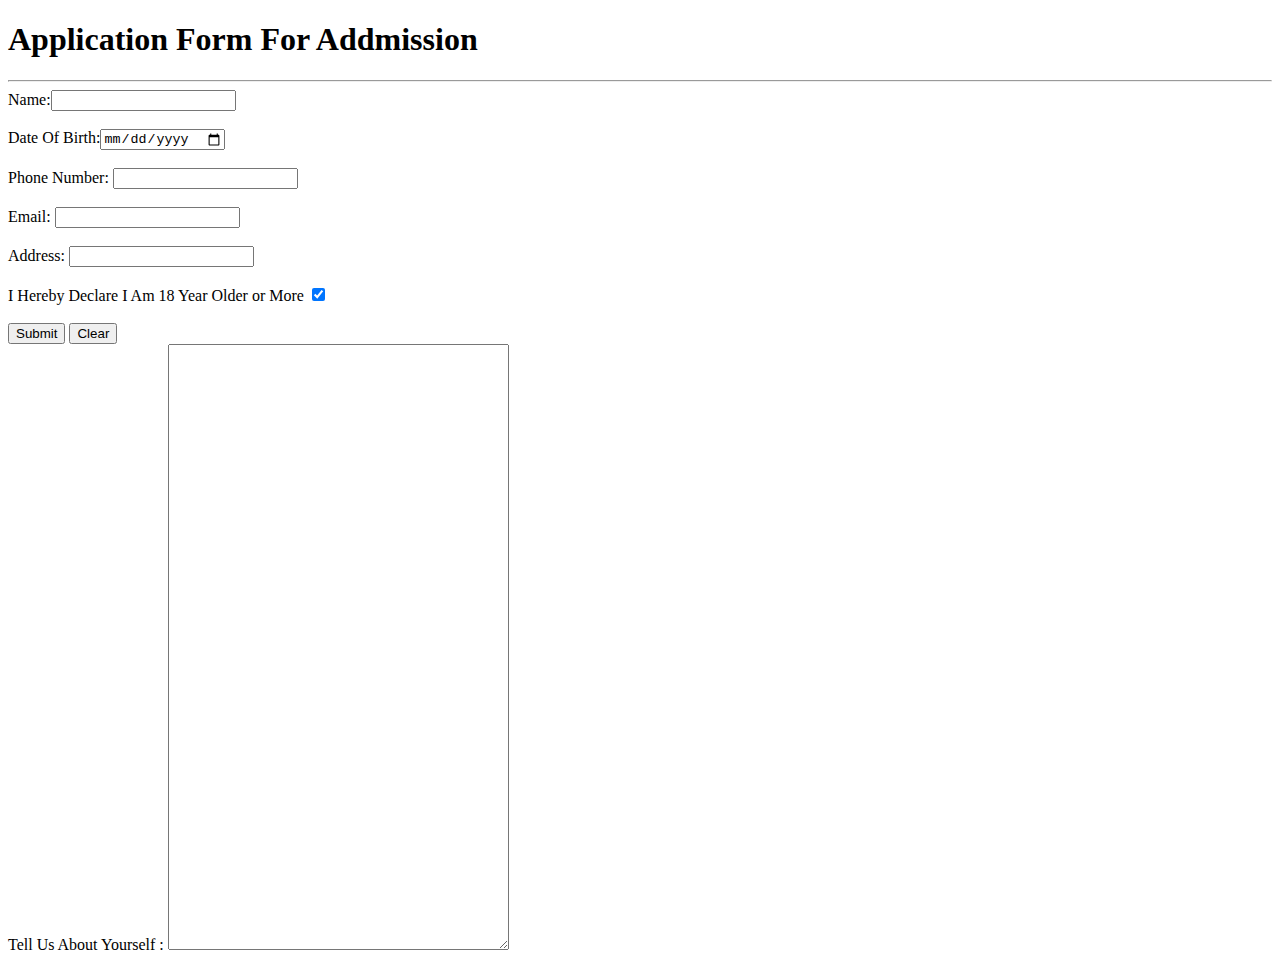
==== index.html @ b43bf215 "added index.html" ====
<!DOCTYPE html>
<html lang="en">
<head>
    <meta charset="UTF-8">
    <meta name="viewport" content="width=device-width, initial-scale=1.0">
    <title>admission form</title>
</head>
<body>
    <h1> Application Form For Addmission</h1>
    <hr>
    <form action="practice.js">
       <div>  Name:<input type="text" name="name"></div>
       <br> <div>
         Date Of Birth:<input type="date"  name=" date of birth">

       </div><br>
       <div>
        Phone Number: <input type="number" name="phone number">

       </div><br>
       <div>
Email: <input type="email" name="Email">
       </div><br>

       <div>
        Address: <input type="text" name="Address">      </div><br>

       <div>
        I Hereby Declare I Am 18 Year Older or More <input type="checkbox" checked>

       </div> <br>
       <input type="submit" value="Submit"> <input type="reset" value="Clear">
       <br>
       Tell Us About Yourself : <textarea name ="mytext" rows="40" cols="40"></textarea>




    </form>

</body>
</html>
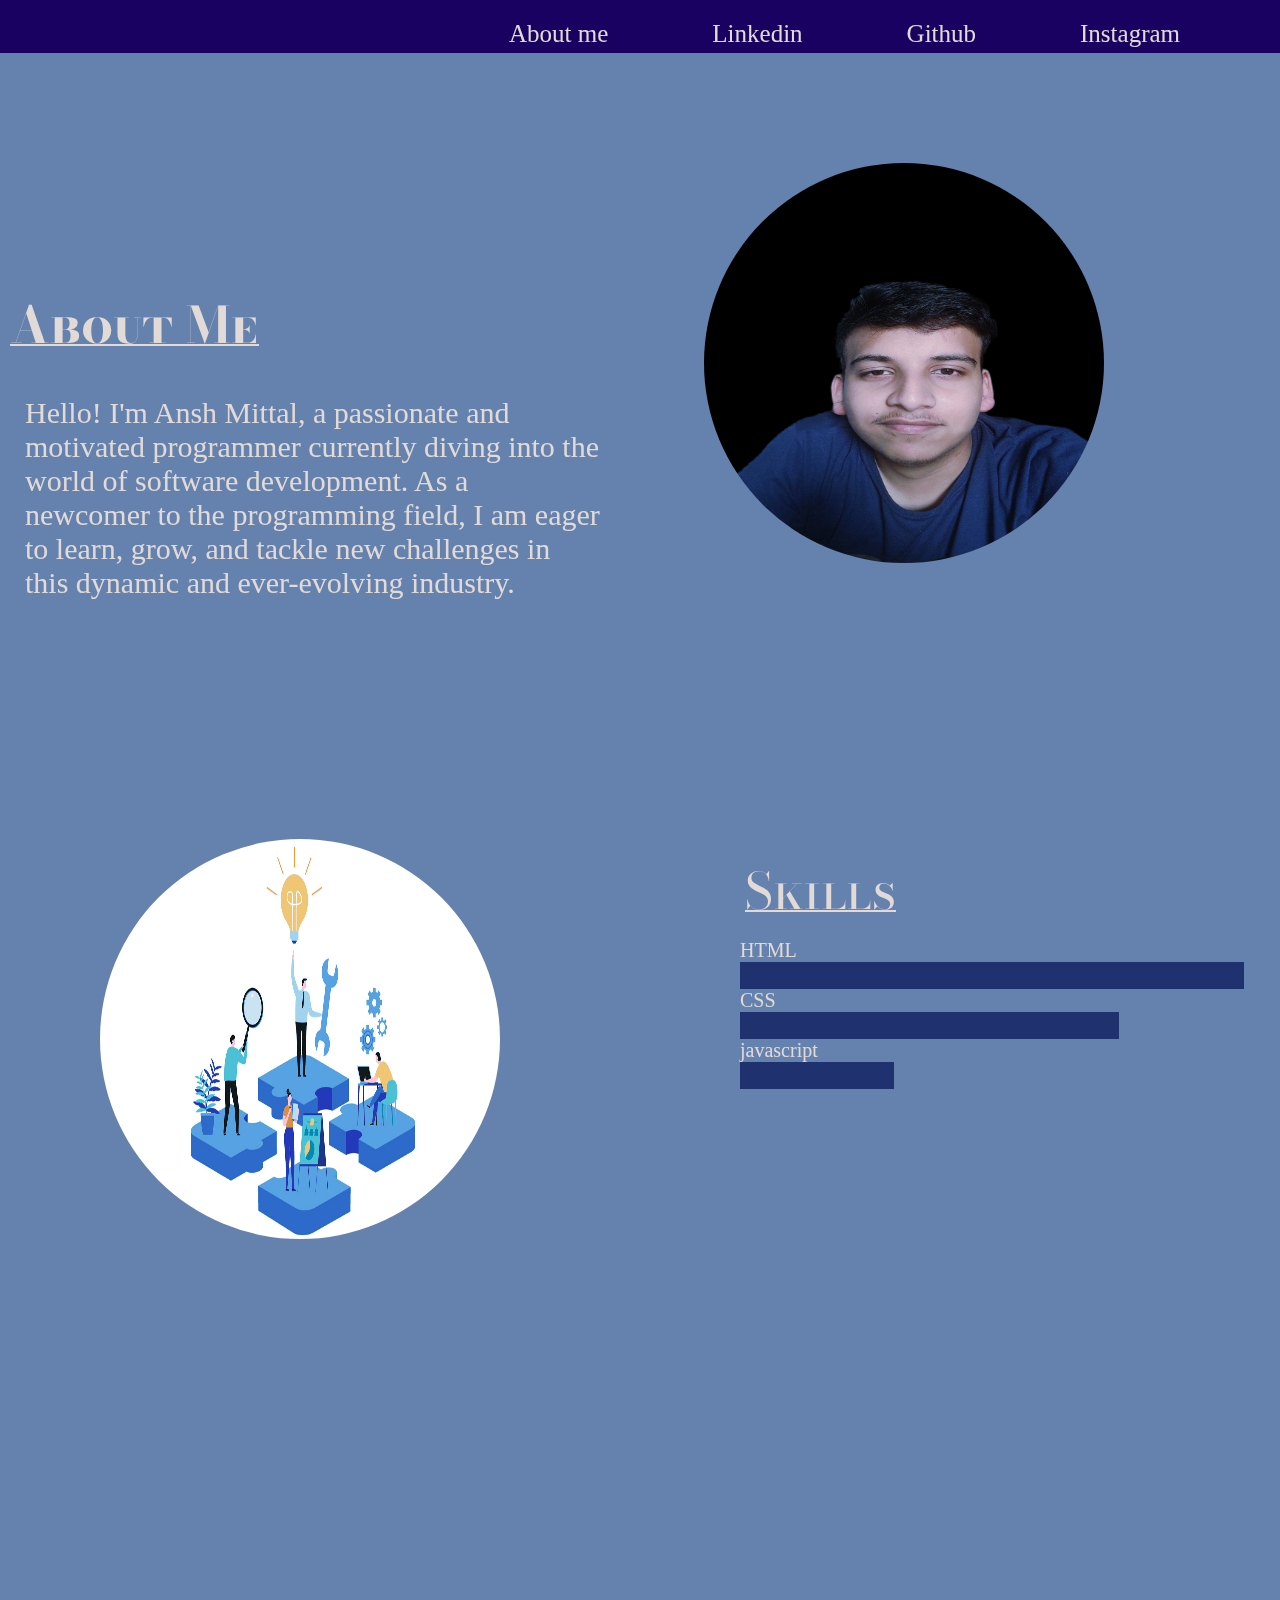
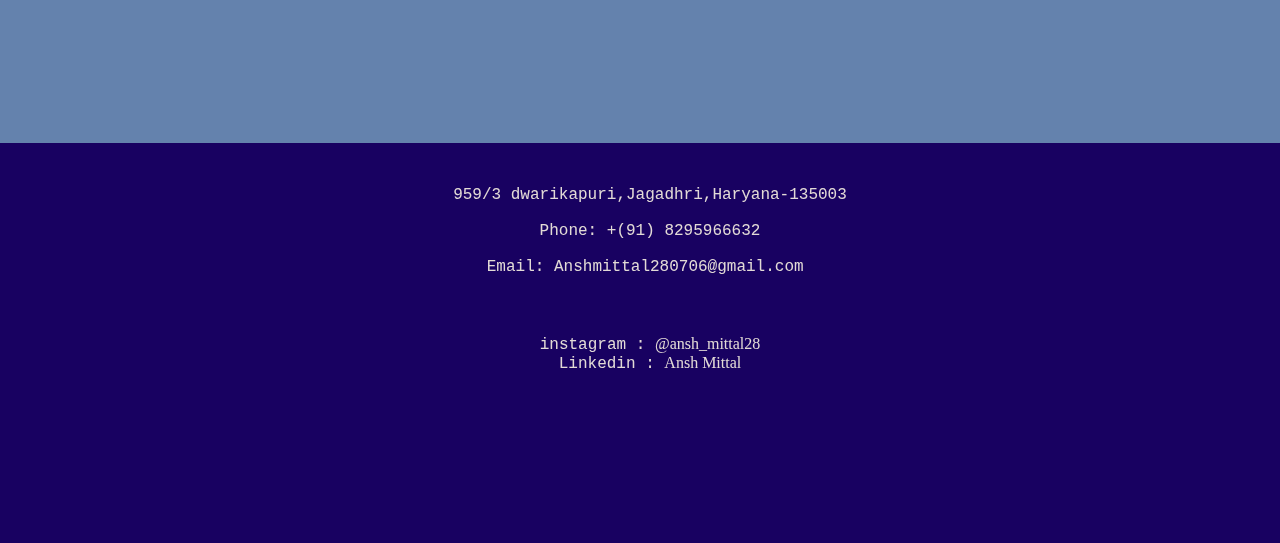
==== commit f9e2d894: "Add files via upload" ====
--- a/index.html
+++ b/index.html
@@ -1,42 +1,61 @@
 <!DOCTYPE html>
 <html lang="en">
+
 <head>
     <meta charset="UTF-8">
     <meta name="viewport" content="width=device-width, initial-scale=1.0">
-    <title>admission form</title>
+    <title>Portfolio</title>
+    <link rel="stylesheet" href="style.css">
+
+    <style>
+        @import url('https://fonts.googleapis.com/css2?family=Bodoni+Moda+SC:ital,opsz,wght@0,6..96,400..900;1,6..96,400..900&family=Permanent+Marker&display=swap');
+    </style>
 </head>
+
 <body>
-    <h1> Application Form For Addmission</h1>
-    <hr>
-    <form action="practice.js">
-       <div>  Name:<input type="text" name="name"></div>
-       <br> <div>
-         Date Of Birth:<input type="date"  name=" date of birth">
+    <nav>
 
-       </div><br>
-       <div>
-        Phone Number: <input type="number" name="phone number">
+        <a href="#"> About me</a>
+        <a
+            href="https://www.linkedin.com/in/ansh-mittal-62a295318?utm_source=share&utm_campaign=share_via&utm_content=profile&utm_medium=android_app">
+            Linkedin</a>
+        <a href="#"> Github</a>
+        <a href="https://www.instagram.com/ansh_mittal28/" class="instagram">Instagram</a>
 
-       </div><br>
-       <div>
-Email: <input type="email" name="Email">
-       </div><br>
+    </nav>
 
-       <div>
-        Address: <input type="text" name="Address">      </div><br>
+    <div class="aboutme">
+        <h1 class="heading"> About Me</h1>
+        <p class="text"> Hello! I'm Ansh Mittal, a passionate and motivated programmer currently diving into the world
+            of software development. As a newcomer to the programming field, I am eager to learn, grow, and tackle new
+            challenges in this dynamic and ever-evolving industry.</p>
+    </div>
+    <img src="Picsart_24-08-17_15-11-10-590.jpg" alt="profile pic" class="pic ">
 
-       <div>
-        I Hereby Declare I Am 18 Year Older or More <input type="checkbox" checked>
+    <p class="skills"> Skills</p>
+    <div class="jk">
+        <p class="margin">HTML</p>
+        <div class="html">.</div>
+        <p class="margin">CSS</p>
+        <div class="css">.</div>
+        <p class="margin">javascript</p>
+        <div class="javascript">.</div>
+    </div>
 
-       </div> <br>
-       <input type="submit" value="Submit"> <input type="reset" value="Clear">
-       <br>
-       Tell Us About Yourself : <textarea name ="mytext" rows="40" cols="40"></textarea>
+    <img src="Technical-Skills.jpg" alt="huehuehuehue" class="tech">
+    <!-- <h1> My Projects</h1>
+<h1> To Be Added...</h1> -->
+    <footer> <span class="contact">
+
+            <pre>959/3 dwarikapuri,Jagadhri,Haryana-135003<br>
+Phone: +(91) 8295966632<br>
+Email: Anshmittal280706@gmail.com </pre> <br>
+
+            <pre>instagram : <a href="https://www.instagram.com/ansh_mittal28/" class="gg">@ansh_mittal28</a><br>Linkedin : <a href="https://www.linkedin.com/in/ansh-mittal-62a295318?utm_source=share&utm_campaign=share_via&utm_content=profile&utm_medium=android_app" class="gg">Ansh Mittal</a>
+</pre>
+        </span>
 
 
 
 
-    </form>
-
-</body>
-</html>+    </footer>--- a/style.css
+++ b/style.css
@@ -0,0 +1,195 @@
+ body {
+     margin: 0px;
+     padding: 0px;
+
+     background-color: #6482AD;
+ }
+
+ nav {
+
+
+     text-align: end;
+     background-color: #180161;
+     position: sticky;
+
+
+
+ }
+
+ a {
+     margin-left: 100px;
+     text-decoration: none;
+     color: #E2DAD6;
+     font-size: 25px;
+     font-family: "Playfair Display", serif;
+     margin-top: 20px;
+     animation-name: aboutme;
+     animation-timing-function: ease-in-out;
+     animation-duration: 2s;
+     animation-iteration-count: 1;
+margin-bottom: 5px;
+ }
+
+ a:hover {
+     color: #6482AD;
+ }
+
+ .instagram {
+     margin-right: 100px;
+     display: inline-block;
+ }
+
+ .aboutme {
+     font-size: larger;
+     width: 600px;
+     height: 600px;
+     background-color: #6482AD;
+     display: inline-block;
+     margin-top: 200px;
+     animation-name: aboutme;
+     animation-timing-function: ease-in-out;
+     animation-duration: 2s;
+     animation-iteration-count: 1;
+
+
+ }
+
+ .text {
+     font-size: 30px;
+     margin-left: 25px;
+     color: #E2DAD6;
+ }
+
+ .pic {
+     height: 400px;
+     width: 400px;
+     margin-left: 100px;
+     border-radius: 50%;
+     transform: translateY(-30px);
+     object-fit: fill;
+     animation-name: aboutme;
+     animation-timing-function: ease-in-out;
+     animation-duration: 2s;
+     animation-iteration-count: 1;
+     mix-blend-mode: hard-light;
+
+ }
+
+ .heading {
+     text-decoration: 2px underline;
+     color: #E2DAD6;
+     margin-left: 10px;
+     font-family: "Bodoni Moda SC", serif;
+     font-size: 50px;
+ }
+
+ @keyframes aboutme {
+     from {
+         opacity: 0;
+     }
+
+     to {
+         opacity: 1;
+     }
+
+ }
+
+ .line {
+     border: 2px solid black;
+     height: 1em;
+     width: 1em;
+
+ }
+
+ .skill {
+     height: 450px;
+     width: 450px;
+     margin-left: 100px;
+     border-radius: 50%;
+     transform: translateY(-30px);
+     object-fit: fill;
+     margin-top: 100px;
+     display: inline-block;
+ }
+
+ .skills {
+     font-size: 50px;
+     text-decoration: 2px underline;
+     font-family: "Bodoni Moda SC", serif;
+     color: #E2DAD6;
+     text-align: end;
+     margin-right: 30%;
+     margin-top: 0px;
+     margin-bottom: 10px;
+ }
+
+ .html {
+     border: 2px solid #1F316F;
+     width: 500px;
+     color: #1F316F;
+     background-color: #1F316F;
+     margin-left: 20px
+ }
+
+ .css {
+     border: 2px solid #1F316F;
+     width: 375px;
+     color: #1F316F;
+     background-color: #1F316F;
+     margin-left: 20px
+
+ }
+
+ .javascript {
+     border: 2px solid #1F316F;
+     width: 150px;
+     color: #1F316F;
+     background-color: #1F316F;
+     margin-left: 20px
+ }
+ .jk {
+  color:#E2DAD6;
+  transform: translateX(700px);
+  font-size: 20px;
+  width:  650px;
+  height: 400px;
+ 
+  margin-left: 20px
+ }
+ .margin { margin-left: 20px;
+margin-top: 0px;
+margin-bottom: 0px;}
+.tech{
+    height: 400px;
+    width: 400px;
+    margin-left: 100px;
+    border-radius: 50%;
+    transform: translateY(-500px);
+    object-fit: fill;
+    mix-blend-mode: hard-light;
+}
+  footer {
+    height: 400px;
+    background-color: #180161;
+    color: #E2DAD6;
+  }
+  .contact {
+    color: #E2DAD6;
+      font-family: "Bodoni Moda SC", serif; 
+      margin-left: 30%;
+      padding: 100px;
+  
+
+  }
+
+.contact { font-size: large;
+    text-align: center;
+}
+pre {
+    margin-left: 20px;
+}
+.gg {
+    font-size: medium;
+    text-decoration:none;
+    margin-left: 0px;
+}